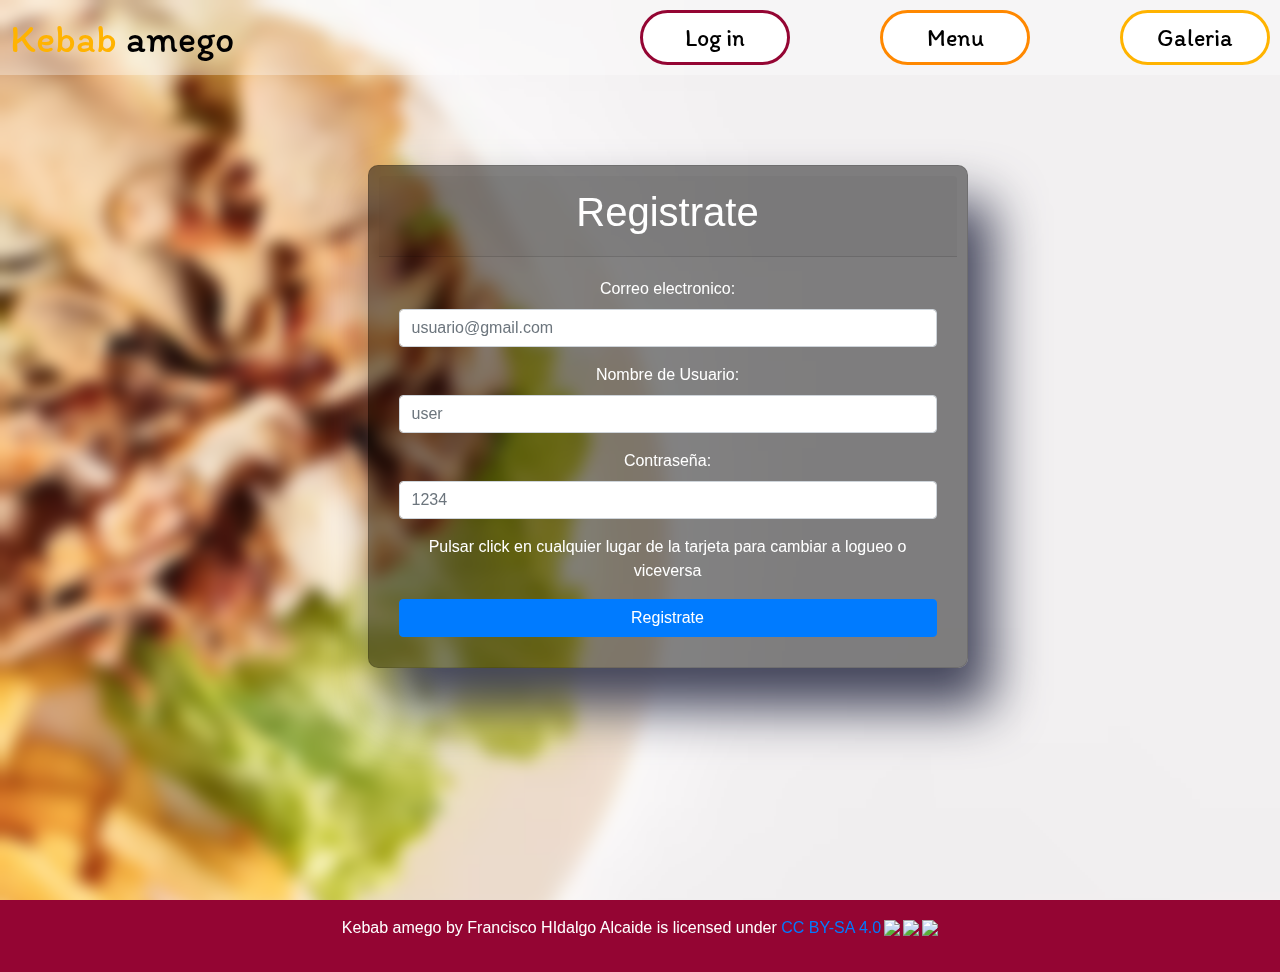
==== view/login/index.html @ 85353edc "1º commit" ====
<!DOCTYPE html>
<html lang="en">

<head>
    <meta charset="UTF-8">
    <meta name="viewport" content="width=device-width, initial-scale=1.0">
    <link rel="shortcut icon" href="./../../img/kebab-removebg-preview.png" type="image/x-icon">

    <!-- Agrega la referencia a Bootstrap CSS -->
    <link rel="stylesheet" href="https://stackpath.bootstrapcdn.com/bootstrap/4.5.2/css/bootstrap.min.css">
    <link href="https://cdn.jsdelivr.net/npm/bootstrap@5.0.2/dist/css/bootstrap.min.css" rel="stylesheet"
        integrity="sha384-EVSTQN3/azprG1Anm3QDgpJLIm9Nao0Yz1ztcQTwFspd3yD65VohhpuuCOmLASjC" crossorigin="anonymous">
    <script src="https://cdn.jsdelivr.net/npm/bootstrap@5.0.2/dist/js/bootstrap.bundle.min.js"
        integrity="sha384-MrcW6ZMFYlzcLA8Nl+NtUVF0sA7MsXsP1UyJoMp4YLEuNSfAP+JcXn/tWtIaxVXM"
        crossorigin="anonymous"></script>
    <script src="https://cdn.jsdelivr.net/npm/@popperjs/core@2.9.2/dist/umd/popper.min.js"
        integrity="sha384-IQsoLXl5PILFhosVNubq5LC7Qb9DXgDA9i+tQ8Zj3iwWAwPtgFTxbJ8NT4GN1R8p"
        crossorigin="anonymous"></script>
    <script src="https://cdn.jsdelivr.net/npm/bootstrap@5.0.2/dist/js/bootstrap.min.js"
        integrity="sha384-cVKIPhGWiC2Al4u+LWgxfKTRIcfu0JTxR+EQDz/bgldoEyl4H0zUF0QKbrJ0EcQF"
        crossorigin="anonymous"></script>
    <link rel="stylesheet" href="./../../css2/css/style.css">
    <title>Document</title>
</head>

<body>
    <div class="app">
    <nav>
        <div class="_container">
            <div class="Title">
                <a href="../index/">
                    <i class="kebab">Kebab </i>
                    <i class="amigo">amego</i>
                </a>
            </div>
            <div class="links">
                <button class="link" id="about_us"><a href="./../login/">Log in</a></button>
                <button class="link" id="menu"><a href="./../menu/">Menu</a></button>
                <button class="link" id="gallery"><a href="./../galeria/">Galeria</a></button>
            </div>
        </div>
    </nav>
        <section class="container">
            <div class="row justify-content-center">
                <div class="col-md-6">
                    <input type="checkbox" name="flip" id="flip">
                    <label for="flip">
                        <section>
                            <div class="flip-card">
                                <div class="flip-card-inner">
                                    <div class="flip-card-front">
                                        <div class="card login">
                                            <div class="card-header ">
                                                <h1>Registrate</h1>
                                            </div>
                                            <div class="card-body">
                                                <form>
                                                    <div class="form-group">
                                                        <label for="email">Correo electronico:</label>
                                                        <input type="text" class="form-control" id="email" name="email"
                                                            placeholder="usuario@gmail.com" required>
                                                    </div>
                                                    <div class="form-group">
                                                        <label for="username">Nombre de Usuario:</label>
                                                        <input type="text" class="form-control" id="username"
                                                            name="username" placeholder="user" required>
                                                    </div>
                                                    <div class="form-group">
                                                        <label for="password">Contraseña:</label>
                                                        <input type="password" class="form-control" id="password"
                                                            name="password" placeholder="1234   " required>
                                                    </div>
                                                    <div class="form-group">
                                                        <p>Pulsar click en cualquier lugar de la tarjeta para cambiar a
                                                            logueo o viceversa</p>
                                                    </div>
                                                    <button type="submit"
                                                        class="btn btn-primary btn-block">Registrate</button>
                                                </form>
                                            </div>
                                        </div>
                                    </div>
                                    <div class="flip-card-back">
                                        <div class="card login">
                                            <div class="card-header ">
                                                <h1>Iniciar Sesión</h1>
                                            </div>
                                            <div class="card-body">
                                                <form>
                                                    <div class="form-group">
                                                        <label for="username">Nombre de Usuario:</label>
                                                        <input type="text" class="form-control" id="username"
                                                            name="username" placeholder="Ingresa tu nombre de usuario"
                                                            required>
                                                    </div>
                                                    <div class="form-group">
                                                        <label for="password">Contraseña:</label>
                                                        <input type="password" class="form-control" id="password"
                                                            name="password" placeholder="Ingresa tu contraseña" required>
                                                    </div>
                                                    <button type="submit" class="btn btn-primary btn-block">Iniciar
                                                        Sesión</button>
                                                </form>
                                            </div>
                                        </div>
                                    </div>
                                </div>
                        </section>
                    </label>
                </div>
            </div>
        </section>
        <footer class="text-center text-lg-start">
            <!-- Copyright -->
            <div class="text-center p-3">
                <p xmlns:cc="http://creativecommons.org/ns#" xmlns:dct="http://purl.org/dc/terms/"><span
                        property="dct:title">Kebab amego</span> by <span property="cc:attributionName">Francisco HIdalgo
                        Alcaide</span> is licensed under <a
                        href="http://creativecommons.org/licenses/by-sa/4.0/?ref=chooser-v1" target="_blank"
                        rel="license noopener noreferrer" style="display:inline-block;">CC BY-SA 4.0<img
                            style="height:22px!important;margin-left:3px;vertical-align:text-bottom;"
                            src="https://mirrors.creativecommons.org/presskit/icons/cc.svg?ref=chooser-v1"><img
                            style="height:22px!important;margin-left:3px;vertical-align:text-bottom;"
                            src="https://mirrors.creativecommons.org/presskit/icons/by.svg?ref=chooser-v1"><img
                            style="height:22px!important;margin-left:3px;vertical-align:text-bottom;"
                            src="https://mirrors.creativecommons.org/presskit/icons/sa.svg?ref=chooser-v1"></a></p>
            </div>
            <!-- Copyright -->
        </footer>
    </div>

</body>

</html>
---- css2/css/style.css ----
@import url("https://fonts.googleapis.com/css2?family=Montserrat:wght@400;500;600;700&display=swap");
@import url("https://fonts.googleapis.com/css2?family=Itim&display=swap");
nav {
  padding: 10px;
}
nav ._container {
  display: flex;
  flex-direction: row;
  justify-content: space-between;
  align-items: center;
}
nav ._container a {
  text-decoration: none;
  color: black;
}
nav ._container a .kebab {
  color: var(--yellow);
  font-family: "Itim";
  font-size: 40px;
  font-style: normal;
  font-weight: 400;
  line-height: normal;
}
nav ._container a .amigo {
  color: #000;
  text-align: center;
  font-family: "Itim";
  font-size: 38px;
  font-style: normal;
  font-weight: 400;
  line-height: normal;
}
nav .links {
  min-width: 50%;
  display: flex;
  flex-direction: row;
  justify-content: space-around;
  align-items: center;
  display: flex;
  justify-content: space-between;
}
nav .links #about_us {
  border: var(--dark_purple) solid 3px;
}
nav .links #menu {
  border: var(--orange) solid 3px;
}
nav .links #gallery {
  border: var(--yellow) solid 3px;
}
nav .links .link {
  font-family: "Itim";
  font-size: 1.5rem;
  font-style: normal;
  font-weight: 400;
  line-height: normal;
  min-width: 150px;
  border-radius: 35px;
  background-color: white;
  padding: 10px;
  cursor: pointer;
}

.container_landin {
  --image_width: 12vw;
  --image_height: calc(var(--image_width) * 2);
  display: flex;
  flex-direction: row;
  justify-content: space-evenly;
  align-items: end;
}
.container_landin .left {
  display: flex;
  flex-direction: column;
  max-width: 50vw;
  align-items: center;
  justify-content: center;
  background-color: rgba(245, 245, 220, 0.354);
  padding: 15px;
  border-radius: 50px;
}
.container_landin .left .left_text {
  max-width: 50%;
  font-size: 40px;
  font-family: "Itim";
  text-align: center;
}
.container_landin .left .search {
  padding-left: 6px;
  --search_width: 400px;
  --seacrh_height: 40px;
  width: var(--search_width);
  height: var(--seacrh_height);
  position: relative;
  top: 0;
  left: 0;
  border: var(--purple) solid 2px;
  border-radius: 20px;
  display: flex;
  align-items: center;
  background-color: white;
}
.container_landin .left .search .search_input {
  width: 70%;
  border: none;
  outline: none;
  border: none;
}
.container_landin .left .search::before {
  cursor: pointer;
  --size: 35px;
  position: absolute;
  top: calc(var(--seacrh_height) - var(--size) * 1.1);
  left: calc(var(--search_width) - var(--size) * 1.1);
  width: var(--size);
  height: var(--size);
  background-color: red;
  border-radius: 50%;
  display: flex;
  justify-content: center;
  align-items: center;
  transition: 500ms;
  text-rendering: auto;
  -webkit-font-smoothing: antialiased;
  font: var(--fa-font-solid);
  content: "\f002";
  font-size: 1.2rem;
}
.container_landin .left .search:hover::before {
  transition: 500ms;
  box-shadow: 2px 2px 20px;
}
.container_landin .rigth {
  display: flex;
  align-items: end;
  gap: 2vw;
  justify-content: start;
  flex-direction: row;
}
.container_landin .rigth .link_landin {
  cursor: pointer;
}
.container_landin .rigth .link_landin .link_landin_text {
  padding: 5px;
  transform: rotate(-25deg);
  background-color: var(--red);
  z-index: 1;
  position: relative;
  top: calc(var(--image_height) * -1);
  left: calc(var(--image_width) * -0.4);
  border-radius: 30px;
  color: white;
  font-size: 30px;
  font-family: "Itim";
  text-align: center;
}
.container_landin .rigth .image {
  --rotate: -25deg;
  transform: rotate(var(--rotate));
  width: var(--image_width);
  height: var(--image_height);
  background-position: center;
  background-repeat: no-repeat;
  background-size: cover;
  border-radius: 50px;
}
.container_landin .rigth #link_landin1 .image {
  background-image: url(../../img/rata.jpg);
}
.container_landin .rigth #link_landin2 .image {
  background-image: url(../../img/kebab.jpg);
}
.container_landin .rigth #link_landin3 .image {
  background-image: url(../../img/durum.jpg);
}
.container_landin .rigth #link_landin1 .link_landin_text {
  box-shadow: 5px 5px 20px var(--purple);
  background-color: var(--red);
}
.container_landin .rigth #link_landin2 .link_landin_text {
  background-color: var(--purple);
  box-shadow: 5px 5px 20px var(--purple);
  top: calc((var(--image_width) - var(--image_height)) * 0.2);
  left: calc(var(--image_width) * 0.3);
}
.container_landin .rigth #link_landin3 .link_landin_text {
  box-shadow: 5px 5px 20px var(--purple);
  background-color: var(--dark_purple);
  left: calc(var(--image_width) * -0.25);
}

.landin_paid {
  min-height: 30vh;
  border-radius: 30px 30px 20px 20p;
  background-color: var(--purple);
  display: flex;
  flex-direction: row;
  justify-content: space-around;
  overflow: hidden;
}

.pedir-ya {
  display: flex;
  flex-direction: column;
  justify-content: center;
}

.landin_paid_text {
  font-size: 4rem;
  color: white;
  font-family: "Itim";
  margin: 0;
}

.landin_paid button {
  font-size: 2rem;
  background-color: black;
  outline: none;
  border: none;
  padding: 7px;
  border-radius: 10px;
  cursor: pointer;
  color: white;
}

.landin_paid button:active {
  box-shadow: 5px 5px 15px black;
}

.productos {
  display: grid;
  grid-template-columns: 1fr 1fr;
  grid-template-rows: 1fr 1fr;
  grid-gap: 10px;
  rotate: -10deg;
}

.productos > div {
  width: 300px;
  border-radius: 10px;
}

.productos > #image1 {
  background: url(./../../img/kebab.jpg);
}

.productos > #image2 {
  background: url(./../../img/patatas_queso.jpg);
}

.productos > #image3 {
  background: url(./../../img/hamburguesa.jpg);
}

.productos > #image4 {
  background: url(./../../img/pizzaturca.jpg);
}

nav {
  background-color: rgba(255, 255, 255, 0.339);
}

.menu {
  --width_comida: 75vw;
  --wifth_carta: 25vw;
  display: flex;
  flex-direction: row;
  justify-content: space-evenly;
}
.menu .comida {
  display: flex;
  gap: 10%;
  row-gap: 50px;
  flex-wrap: wrap;
  justify-content: space-evenly;
  width: var(--width_comida);
  background-color: rgba(255, 0, 0, 0);
  padding: 0px 15px 0 15px;
}
.menu .comida .comida_card {
  --width_comida_card: 250px;
  --height_comida_card: 350px;
  width: var(--width_comida_card);
  height: var(--height_comida_card);
  display: flex;
  flex-direction: column;
  padding-bottom: 10px;
  justify-content: space-around;
  background: var(--purple);
  border-radius: 30px;
}
.menu .comida .comida_card > .imagen {
  background-repeat: no-repeat;
  background-position: center;
  background-size: cover;
  border-radius: 20px;
  height: 500px;
}
.menu .comida .comida_card > .descripcion {
  display: flex;
  flex-direction: column;
  gap: 10px;
  color: white;
}
.menu .comida .comida_card > .descripcion > :is(.nombre, .contenido, .precio) {
  display: flex;
  justify-content: center;
  font-family: "Itim";
}
.menu .comida .comida_card > .descripcion .contenido {
  text-align: center;
}
.menu .comida .comida_card > .descripcion > .precio a {
  text-decoration: none;
  min-width: 50%;
}
.menu .comida .comida_card > .descripcion > .precio a > button {
  color: white;
  border: none;
  width: 100%;
  padding: 5px;
  cursor: pointer;
  background-color: var(--dark_purple);
}
.menu .carta {
  width: var(--wifth_carta);
  background-color: var(--red);
  padding: 20px 5px 0 20px;
  border-radius: 10px;
  margin-right: 1vw;
  min-height: 80vh;
}
.menu .carta form {
  display: flex;
  flex-direction: column;
  gap: 10px;
}
.menu .carta form label {
  cursor: pointer;
  min-height: 2rem;
  background-color: var(--purple);
  width: 95%;
  height: 50px;
  padding: 5px;
  padding-left: 10px;
  display: flex;
  align-items: center;
  color: white;
  font-family: "Itim";
  border-radius: 10px;
  transition: 500ms;
}
.menu .carta input[type=radio] {
  display: none;
}
.menu .carta input[type=radio]:checked + label {
  transform: translateX(-15%);
  transition: 500ms;
  background-color: var(--dark_purple);
  box-shadow: 2px 2px 15px var(--dark_purple);
}

.paid {
  background: rgba(0, 0, 0, 0.477);
  padding: 10px;
  border-radius: 10px;
  color: rgb(255, 255, 255);
  -webkit-box-shadow: 22px 38px 52px 2px rgb(66, 68, 90);
  -moz-box-shadow: 22px 38px 52px 2px rgb(66, 68, 90);
  box-shadow: 22px 38px 52px 2px rgb(66, 68, 90);
}

.login {
  background: rgba(0, 0, 0, 0.477);
  padding: 10px;
  border-radius: 10px;
  color: rgb(255, 255, 255);
  -webkit-box-shadow: 22px 38px 52px 2px rgb(66, 68, 90);
  -moz-box-shadow: 22px 38px 52px 2px rgb(66, 68, 90);
  box-shadow: 22px 38px 52px 2px rgb(66, 68, 90);
}

input[type=checkbox] {
  display: none;
}

input[type=checkbox]:checked + label .flip-card-inner {
  transition: 500ms;
  transform: rotateY(180deg);
}

.flip-card {
  background-color: transparent;
  min-width: 400px;
  width: 600px;
  min-height: 70vh;
  perspective: 2000px;
}
.flip-card .flip-card-inner {
  position: relative;
  width: 100%;
  height: 100%;
  text-align: center;
  transition: transform 0.8s;
  transform-style: preserve-3d;
}
.flip-card .flip-card-front,
.flip-card .flip-card-back {
  position: absolute;
  width: 100%;
  height: 100%;
  backface-visibility: hidden;
}
.flip-card .flip-card-back {
  transform: rotateY(180deg);
}

footer {
  background-color: var(--dark_purple);
  color: white;
}

.container-carrusel {
  background-color: var(--dark_purple);
  margin: 1vh;
  border-radius: 40px;
}

.container {
  max-width: 90%;
  padding: 0 1rem;
  margin: 0 auto;
}

.text-center {
  text-align: center;
}

.section-heading {
  font-size: 3rem;
  color: var(--primary);
  padding: 2rem 0;
}

#tranding {
  padding: 4rem 0;
}

@media (max-width: 1440px) {
  #tranding {
    padding: 7rem 0;
  }
}
#tranding .tranding-slider {
  height: 52rem;
  padding: 2rem 0;
  position: relative;
}

@media (max-width: 500px) {
  #tranding .tranding-slider {
    height: 45rem;
  }
}
.tranding-slide {
  width: 37rem;
  height: 42rem;
  position: relative;
  border: 1px solid black;
  background-color: white;
  border-radius: 2rem;
}

.tranding-slide .tranding-slide-img img {
  width: 37rem;
  height: 30rem;
  border-radius: 2rem;
  object-fit: cover;
}

.tranding-slide .tranding-slide-content {
  position: absolute;
  left: 0;
  top: 0;
  right: 0;
  bottom: 0;
}

.tranding-slide-content .food-price {
  position: absolute;
  top: 2rem;
  right: 2rem;
  color: var(--white);
}

.tranding-slide-content .tranding-slide-content-bottom {
  position: absolute;
  bottom: 2rem;
  left: 2rem;
  color: var(--white);
}

.food-rating {
  padding-top: 1rem;
  display: flex;
  gap: 1rem;
}

.food-name {
  color: black;
}

.rating ion-icon {
  color: var(--yellow);
}

.swiper-slide-shadow-left,
.swiper-slide-shadow-right {
  display: none;
}

.tranding-slider-control {
  position: relative;
  bottom: 2rem;
  display: flex;
  align-items: center;
  justify-content: center;
}

.tranding-slider-control .swiper-button-next {
  left: 58% !important;
  transform: translateX(-58%) !important;
}

.tranding-slider-control .slider-arrow {
  background: var(--white);
  min-width: 1rem;
  height: 3.5rem;
  border-radius: 50%;
  left: 42%;
  transform: translateX(-42%);
  filter: drop-shadow(0px 8px 24px rgba(18, 28, 53, 0.1));
}

.tranding-slider-control .slider-arrow ion-icon {
  font-size: 2rem;
  color: #ffffff;
}

.tranding-slider-control .slider-arrow::after {
  content: "";
}

.tranding-slider-control .swiper-pagination {
  position: relative;
  width: 15rem;
  bottom: 1rem;
}

.video {
  display: flex;
  justify-content: center;
}
.video video {
  width: 90%;
}

:root {
  --orange: #FF8800;
  --yellow: #FFB300;
  --red: #F5061D;
  --purple: #C0012A;
  --dark_purple_a: rgba(148, 5, 50, 0.5960784314);
  --dark_purple: #940533;
}

/* ===== Scrollbar CSS ===== */
/* Firefox */
* {
  scrollbar-width: none;
  scrollbar-color: #000000 #ffffff;
}

/* Chrome, Edge, and Safari */
*::-webkit-scrollbar {
  width: 10px;
}

*::-webkit-scrollbar-track {
  background: #ffffff;
}

*::-webkit-scrollbar-thumb {
  background-color: var(--dark_purple);
  border-radius: 20px;
  border: 0px none #ffffff;
}

body {
  overflow-x: hidden;
  margin: 0;
  background-attachment: fixed;
  background: url(./../../img/fondo.avif);
  background-position: center;
  background-repeat: no-repeat;
  background-size: cover;
  backdrop-filter: blur(0.5rem);
  min-height: 100vh;
}
body .app {
  display: flex;
  flex-direction: column;
  justify-content: space-between;
  min-height: 99vh;
  gap: 90px;
}

/*# sourceMappingURL=style.css.map */
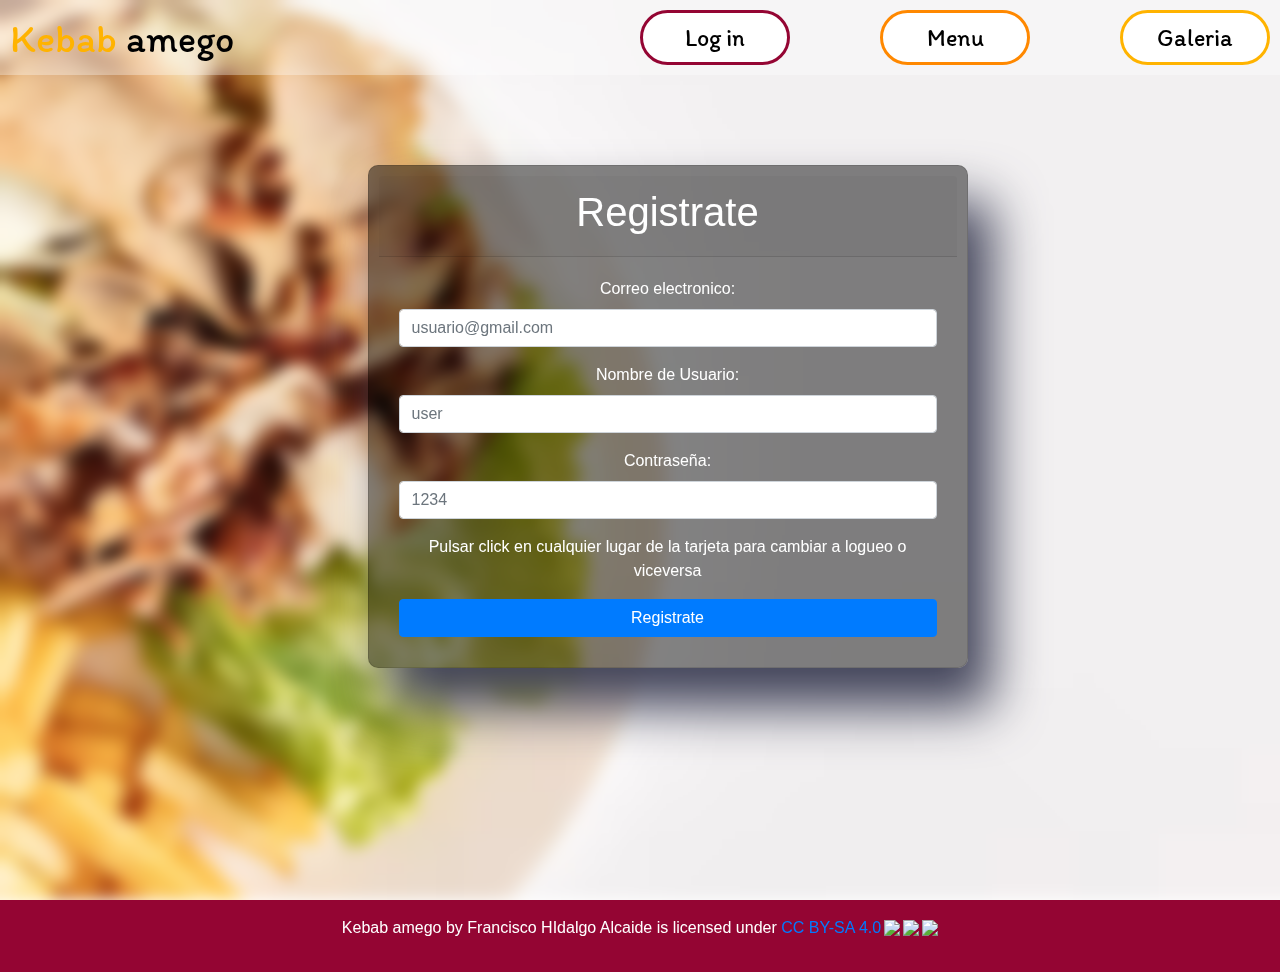
==== commit edd83d84: "cambios generales" ====
--- a/view/login/index.html
+++ b/view/login/index.html
@@ -28,7 +28,7 @@
     <nav>
         <div class="_container">
             <div class="Title">
-                <a href="../index/">
+                <a href="../../index.html">
                     <i class="kebab">Kebab </i>
                     <i class="amigo">amego</i>
                 </a>
--- a/css2/css/style.css
+++ b/css2/css/style.css
@@ -600,7 +600,7 @@
   overflow-x: hidden;
   margin: 0;
   background-attachment: fixed;
-  background: url(./../../img/fondo.avif);
+  background-image: url(./../../img/fondo.avif);
   background-position: center;
   background-repeat: no-repeat;
   background-size: cover;
